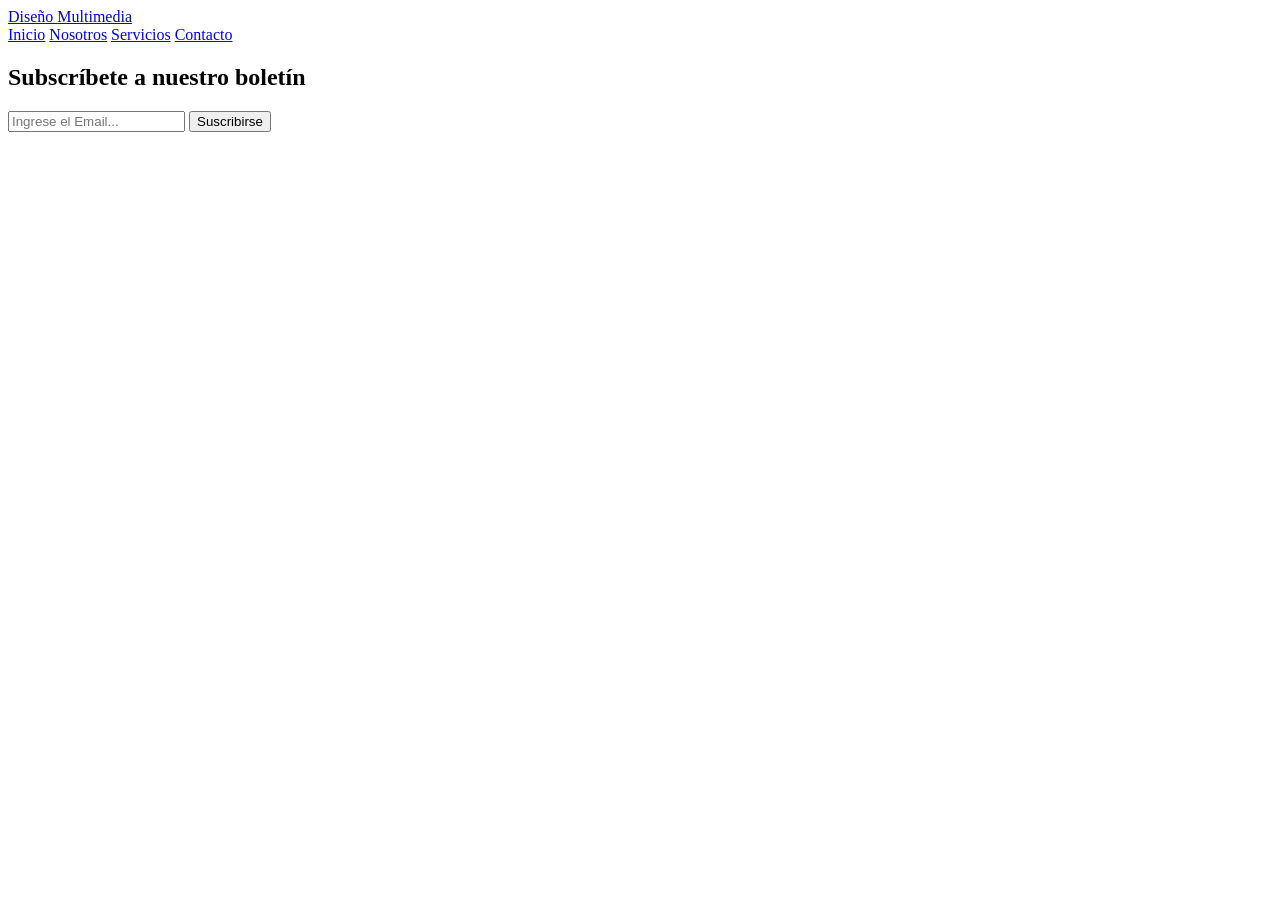
==== contacto.html @ 8d68c326 "feat : Agregar cabecera y boletín" ====
<!DOCTYPE html>
<html lang="es">
<head>
    <meta charset="UTF-8">
    <meta name="viewport" content="width=device-width, initial-scale=1.0">
    <title>Diseño Multimedia - Contacto</title>
    <link rel="stylesheet" href="estilos.css">
</head>
<body>

    <!-- Cabecera -->
    <header class="site-header">
        <div class="container">
            <a href="index.html" class="logo">Diseño <span>Multimedia</span></a>
            <nav class="main-nav">
                <a href="index.html">Inicio</a>
                <a href="nosotros.html">Nosotros</a>
                <a href="servicios.html">Servicios</a>
                <a href="contacto.html" class="active">Contacto</a>
            </nav>
        </div>
    </header>

    <!-- Boletín -->
    <section class="newsletter">
        <div class="container">
            <h2>Subscríbete a nuestro boletín</h2>
            <form onsubmit="return false;">
                <input type="email" placeholder="Ingrese el Email...">
                <button type="button">Suscribirse</button>
            </form>
        </div>
    </section>
    </body>
    </html>
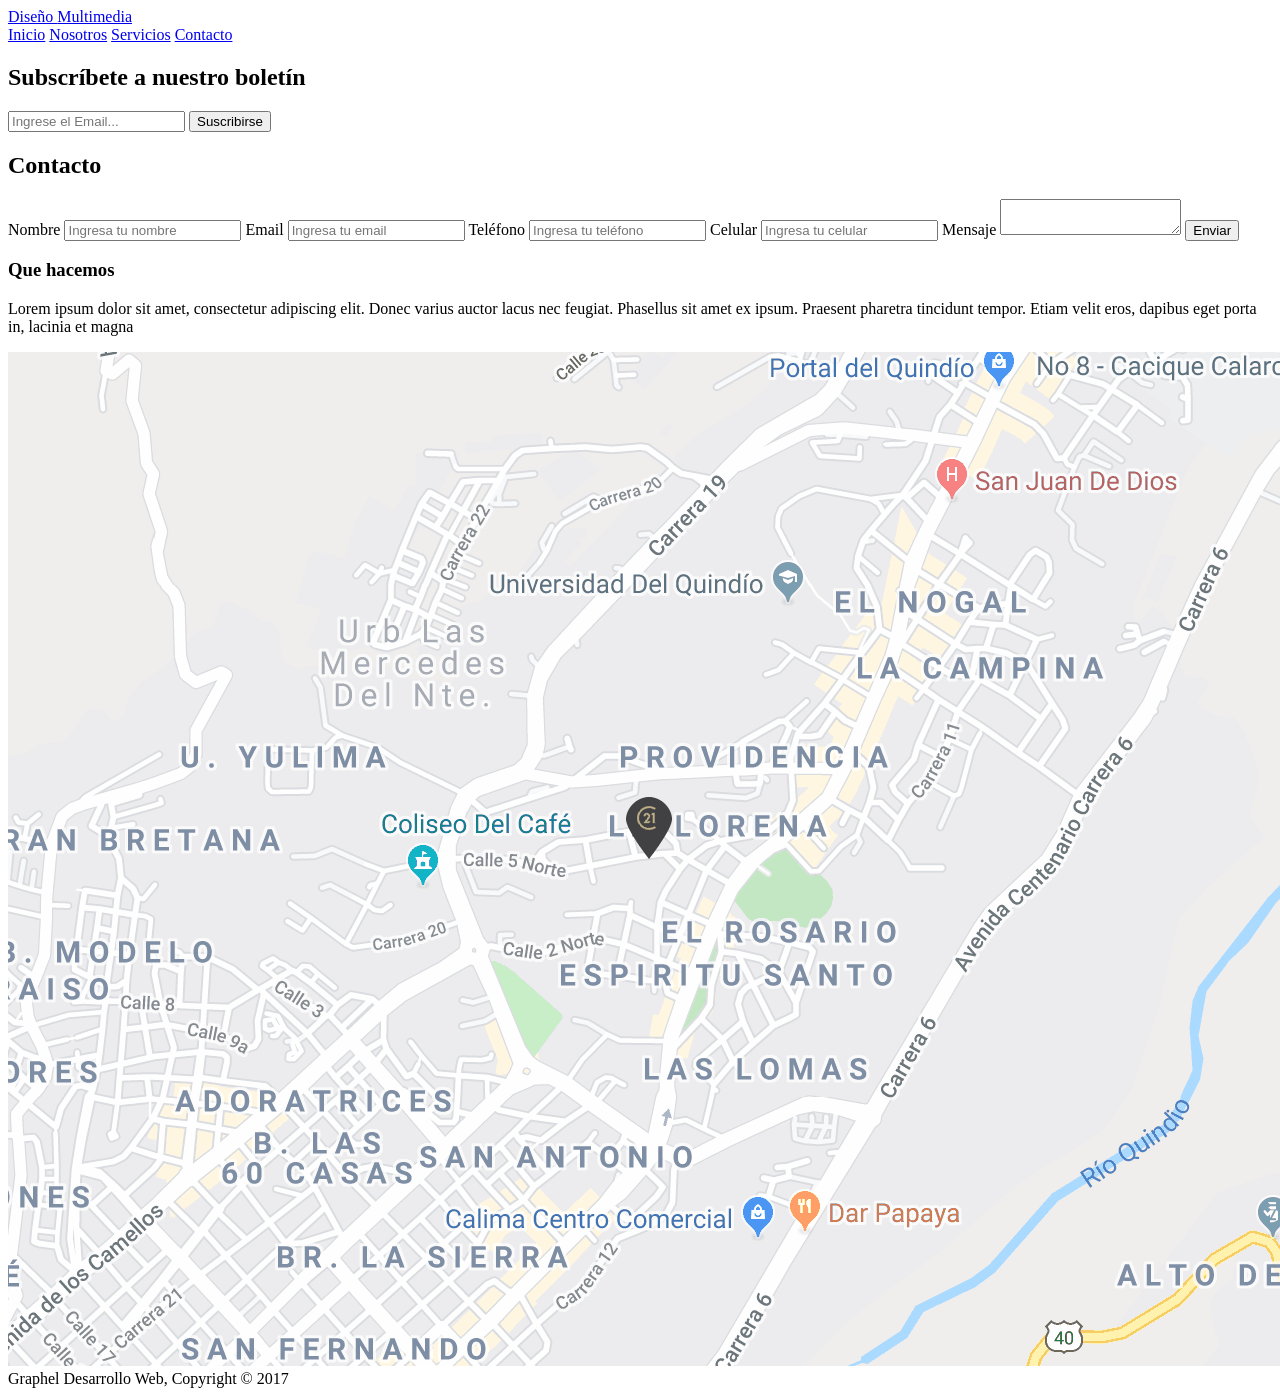
==== commit 07196fe7: "feat : Agregar contenido principal y pie de página" ====
--- a/contacto.html
+++ b/contacto.html
@@ -31,5 +31,55 @@
             </form>
         </div>
     </section>
+
+    <!-- Contenido -->
+    <section class="page">
+        <div class="container">
+            <div class="layout">
+                <div class="main-col">
+                    <h1 class="page-title">Contacto</h1>
+
+                    <form class="contact-form" onsubmit="return false;">
+                        <label for="nombre">Nombre</label>
+                        <input type="text" id="nombre" placeholder="Ingresa tu nombre">
+
+                        <label for="email">Email</label>
+                        <input type="email" id="email" placeholder="Ingresa tu email">
+
+                        <label for="telefono">Teléfono</label>
+                        <input type="text" id="telefono" placeholder="Ingresa tu teléfono">
+
+                        <label for="celular">Celular</label>
+                        <input type="text" id="celular" placeholder="Ingresa tu celular">
+
+                        <label for="mensaje">Mensaje</label>
+                        <textarea id="mensaje"></textarea>
+
+                        <button type="button" class="btn-enviar">Enviar</button>
+                    </form>
+                </div>
+
+                <aside class="side-col">
+                    <div class="side-box">
+                        <h3>Que hacemos</h3>
+                        <p>
+                            Lorem ipsum dolor sit amet, consectetur adipiscing elit. Donec varius auctor lacus nec
+                            feugiat. Phasellus sit amet ex ipsum. Praesent pharetra tincidunt tempor. Etiam velit eros,
+                            dapibus eget porta in, lacinia et magna
+                        </p>
+                    </div>
+                    <img src="mapaGoogle.png" alt="Ubicación en el mapa" class="map-img">
+                </aside>
+            </div>
+        </div>
+    </section>
+
+    <!-- Pie de página -->
+    <footer class="site-footer">
+        <div class="container">
+            Graphel Desarrollo Web, Copyright &copy; 2017
+        </div>
+    </footer>
+    
     </body>
     </html>
